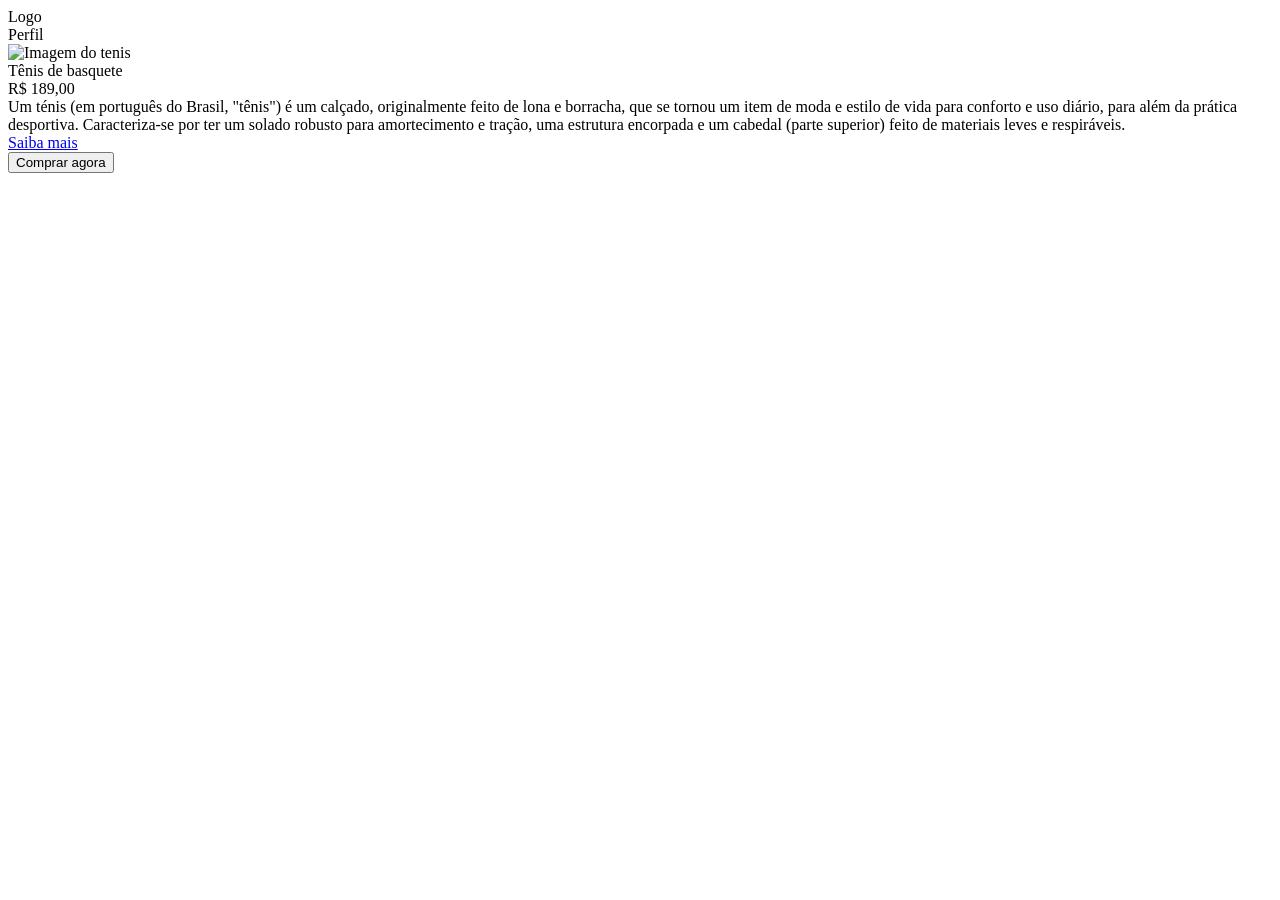
==== app/index.html @ 72ef3d8f "Create index.html" ====
<html>
  <head>
    <title>Interface Mobile</title>
    <link rel="stylesheet" href="styles.css">
  </head>
  <body>
    <header>
      <nav>
        <div class="esquerda margem-do-topo">Logo</div>
        <div class="direita margem-do-topo">Perfil</div>

      </nav>
    </header>
    <main>
       <div class="card">
          <img src="https://imgcentauro-a.akamaihd.net/400x400/98582431A9.jpg"
            class="imagem"
            alt="Imagem do tenis"
            loading="lazy"
          />
        <div class="conteudo">
          <div class="cabecalho">
            <span class="titulo">Tênis de basquete</span>
            <br>
            <span class="preco"> R$ 189,00 </span>
          </div>
          <div class="description">
            Um ténis (em português do Brasil, "tênis") é um calçado, originalmente feito de lona e borracha, que se tornou um item de moda e estilo de vida para conforto e uso diário, para além da prática desportiva. Caracteriza-se por ter um solado robusto para amortecimento e tração, uma estrutura encorpada e um cabedal (parte superior) feito de materiais leves e respiráveis.
          </div>
          <a href="#"> Saiba mais </a>
          
          <div class="acoes">
            <button class="botao">Comprar agora</button>
          </div>
        </div>
      </div>
    </main>
  </body>
</html>
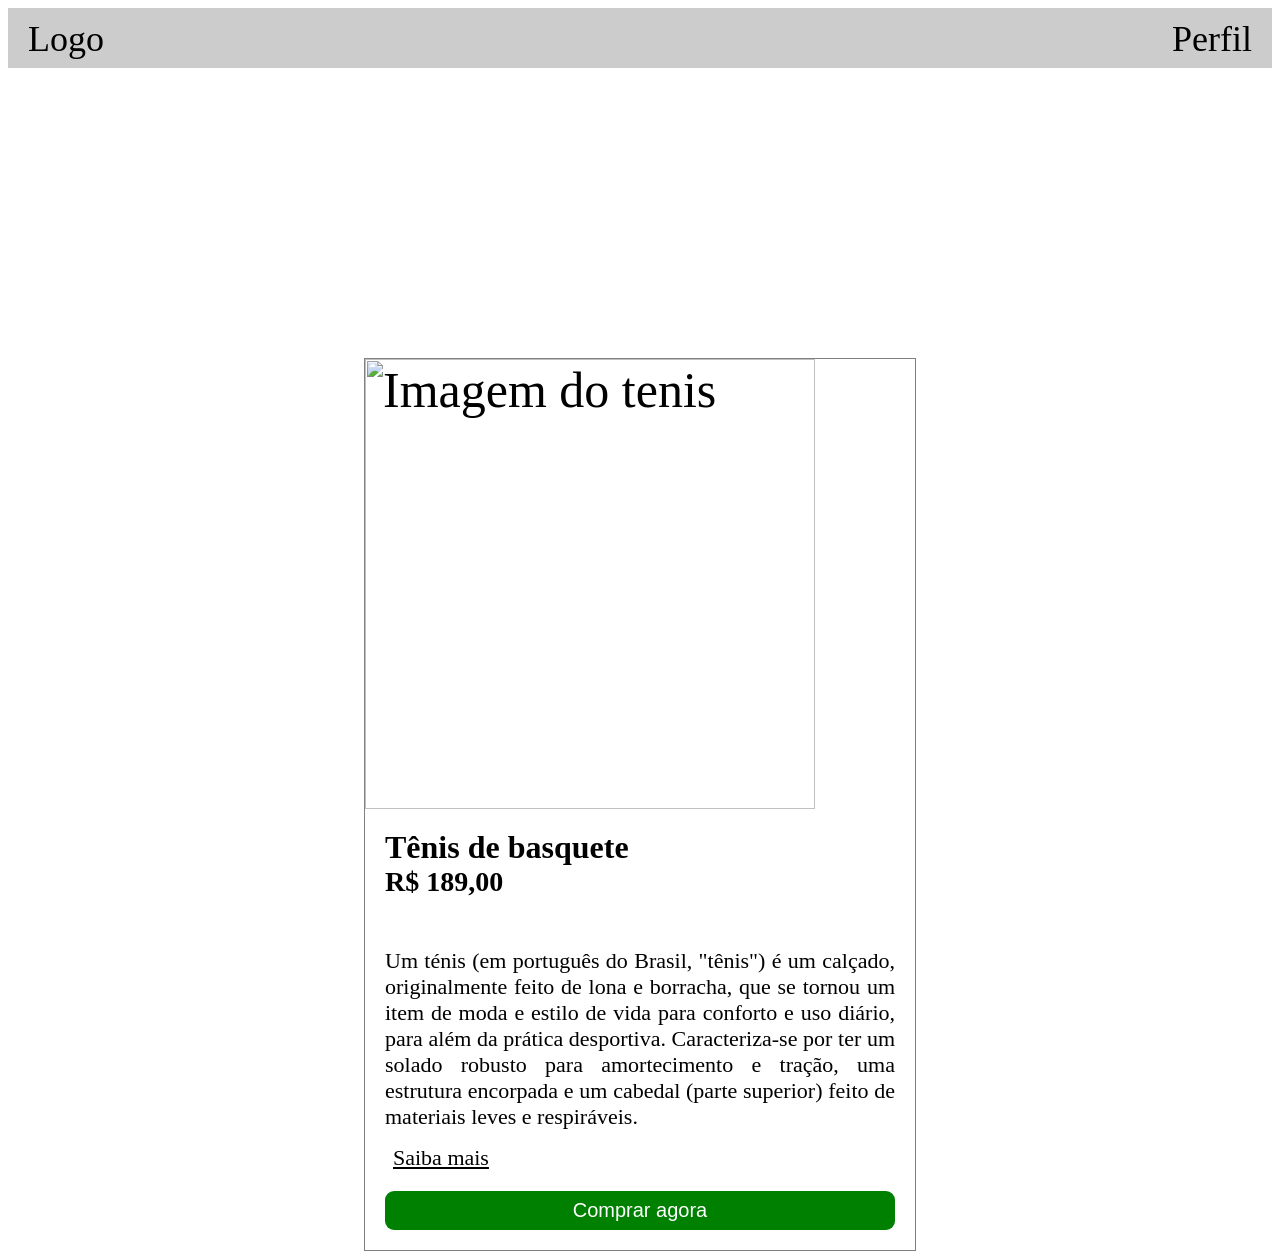
==== commit a51bdc10: "Add files via upload" ====
--- a/app/index.html
+++ b/app/index.html
@@ -2,6 +2,7 @@
   <head>
     <title>Interface Mobile</title>
     <link rel="stylesheet" href="styles.css">
+    <link rel="stylesheet" href="desktop.css">
   </head>
   <body>
     <header>
--- a/app/styles.css
+++ b/app/styles.css
@@ -0,0 +1,163 @@
+    @media(max-width: 768px) {
+  header {
+    background-color: #cccccc;
+    padding: 30px 20px;
+    font-size: 36px;
+  }
+
+  .margem-do-topo {
+    margin-top: -20px;
+  }
+  
+  .esquerda {
+    float: left; 
+  }
+  
+  .direita {
+    float: right;
+  }
+
+  main {
+    padding-top: 8px;
+    font-size: 50px;
+    display: flex;
+    justify-content: center;
+    width: 100%;
+  }
+
+  .card {
+    border: 1px solid gray;
+    max-width: 100%;
+  }
+
+  .conteudo {
+    padding: 20px;
+  }
+
+  .cabecalho {
+    font-size: 26px;
+    font-weight: 700;
+  }
+
+  .titulo {
+    font-size: 36px;
+  }
+
+  .preco {
+    font-size: 32px;
+  }
+
+  .description {
+    margin-top: 50px;
+    margin-bottom: 15px;
+    text-align: justify;
+    font-size: 28px;
+  }
+
+  a {
+    text-decoration: underline;
+    color: black;
+    padding: 4px 8px;
+    border-radius: 20px;
+    font-size: 24px;
+  }
+
+  .acoes {
+    text-align: center;
+    margin-top: 20px;
+  }
+
+  .botao {
+    background-color: green;
+    min-width: 100%;
+    border-radius: 9px;
+    padding: 8px 0px;
+    color: white;
+    border: 0px;
+    cursor: pointer;
+    font-size: 28px;
+  }
+}
+
+
+ @media(min-width: 769px) {
+  header {
+    background-color: #cccccc;
+    padding: 30px 20px;
+    font-size: 36px;
+  }
+
+  .margem-do-topo {
+    margin-top: -20px;
+  }
+  .esquerda {
+    float: left;
+  }
+  .direita {
+    float: right;
+  }
+
+  .imagem {
+    width: 450px;
+  }
+
+  main {
+    padding-top: 290px;
+    font-size: 50px;
+    display: flex;
+    justify-content: center;
+  }
+
+  .card {
+    border: 1px solid gray;
+    max-width: 550px;
+  }
+
+  .conteudo {
+    padding: 20px;
+  }
+
+  .cabecalho {
+    font-size: 26px;
+    font-weight: 700;
+  }
+
+  .titulo {
+    font-size: 32px;
+  }
+
+  .preco {
+    font-size: 28px;
+  }
+
+  .description {
+    margin-top: 50px;
+    margin-bottom: 15px;
+    text-align: justify;
+    font-size: 22px;
+  }
+
+  a {
+    text-decoration: underline;
+    color: black;
+    padding: 4px 8px;
+    border-radius: 20px;
+    font-size: 22px;
+  }
+
+  .acoes {
+    text-align: center;
+    margin-top: 20px;
+  }
+
+  .botao {
+    background-color: green;
+    min-width: 100%;
+    border-radius: 9px;
+    padding: 8px 0px;
+    color: white;
+    border: 0px;
+    cursor: pointer;
+    font-size: 20px;
+  }
+}
--- a/app/desktop.css
+++ b/app/desktop.css
@@ -0,0 +1,163 @@
+    (max-width: 769px) {
+  header {
+    background-color: #cccccc;
+    padding: 30px 20px;
+    font-size: 36px;
+  }
+
+  .margem-do-topo {
+    margin-top: -20px;
+  }
+  
+  .esquerda {
+    float: left; 
+  }
+  
+  .direita {
+    float: right;
+  }
+
+  main {
+    padding-top: 8px;
+    font-size: 50px;
+    display: flex;
+    justify-content: center;
+    width: 100%;
+  }
+
+  .card {
+    border: 1px solid gray;
+    max-width: 100%;
+  }
+
+  .conteudo {
+    padding: 20px;
+  }
+
+  .cabecalho {
+    font-size: 26px;
+    font-weight: 700;
+  }
+
+  .titulo {
+    font-size: 36px;
+  }
+
+  .preco {
+    font-size: 32px;
+  }
+
+  .description {
+    margin-top: 50px;
+    margin-bottom: 15px;
+    text-align: justify;
+    font-size: 28px;
+  }
+
+  a {
+    text-decoration: underline;
+    color: black;
+    padding: 4px 8px;
+    border-radius: 20px;
+    font-size: 24px;
+  }
+
+  .acoes {
+    text-align: center;
+    margin-top: 20px;
+  }
+
+  .botao {
+    background-color: green;
+    min-width: 100%;
+    border-radius: 9px;
+    padding: 8px 0px;
+    color: white;
+    border: 0px;
+    cursor: pointer;
+    font-size: 28px;
+  }
+}
+
+
+ (min-width: 769px) {
+  header {
+    background-color: #cccccc;
+    padding: 30px 20px;
+    font-size: 36px;
+  }
+
+  .margem-do-topo {
+    margin-top: -20px;
+  }
+  .esquerda {
+    float: left;
+  }
+  .direita {
+    float: right;
+  }
+
+  .imagem {
+    width: 450px;
+  }
+
+  main {
+    padding-top: 290px;
+    font-size: 50px;
+    display: flex;
+    justify-content: center;
+  }
+
+  .card {
+    border: 1px solid gray;
+    max-width: 550px;
+  }
+
+  .conteudo {
+    padding: 20px;
+  }
+
+  .cabecalho {
+    font-size: 26px;
+    font-weight: 700;
+  }
+
+  .titulo {
+    font-size: 32px;
+  }
+
+  .preco {
+    font-size: 28px;
+  }
+
+  .description {
+    margin-top: 50px;
+    margin-bottom: 15px;
+    text-align: justify;
+    font-size: 22px;
+  }
+
+  a {
+    text-decoration: underline;
+    color: black;
+    padding: 4px 8px;
+    border-radius: 20px;
+    font-size: 22px;
+  }
+
+  .acoes {
+    text-align: center;
+    margin-top: 20px;
+  }
+
+  .botao {
+    background-color: green;
+    min-width: 100%;
+    border-radius: 9px;
+    padding: 8px 0px;
+    color: white;
+    border: 0px;
+    cursor: pointer;
+    font-size: 20px;
+  }
+}
